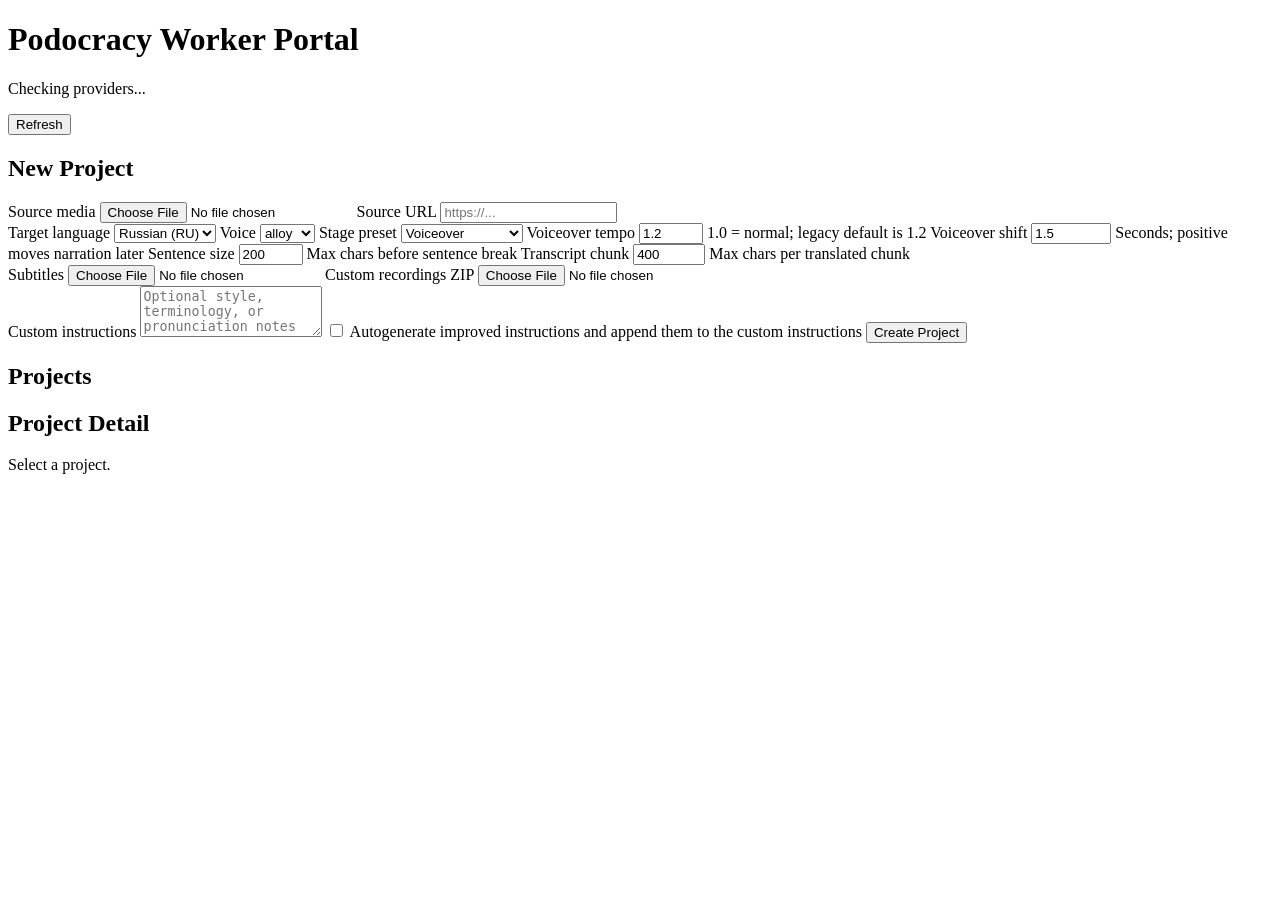
==== apps/web/index.html @ 25b76e1e "Add checkbox for autogenerating custom instructions in project creation form; update OpenAI model ve" ====
<!doctype html>
<html lang="en">
  <head>
    <meta charset="utf-8">
    <meta name="viewport" content="width=device-width, initial-scale=1">
    <title>Podocracy Worker Portal</title>
    <link rel="stylesheet" href="/styles.css">
  </head>
  <body>
    <main class="shell">
      <header class="topbar">
        <div>
          <h1>Podocracy Worker Portal</h1>
          <p id="provider-status">Checking providers...</p>
        </div>
        <button id="refresh">Refresh</button>
      </header>

      <section class="panel">
        <h2>New Project</h2>
        <form id="project-form">
          <label>
            Source media
            <input type="file" name="source" accept=".mp3,.mp4,.m4a,.wav,.url,audio/*,video/*">
          </label>

          <label>
            Source URL
            <input type="url" name="source_url" placeholder="https://...">
          </label>

          <div class="grid">
            <label>
              Target language
              <select name="language">
                <option value="RU" selected>Russian (RU)</option>
                <option value="ES">Spanish (ES)</option>
                <option value="FR">French (FR)</option>
                <option value="DE">German (DE)</option>
                <option value="IT">Italian (IT)</option>
              </select>
            </label>

            <label>
              Voice
              <select name="voice">
                <option value="alloy" selected>alloy</option>
                <option value="verse">verse</option>
                <option value="coral">coral</option>
                <option value="sage">sage</option>
              </select>
            </label>

            <label>
              Stage preset
              <select name="stage_preset">
                <option value="voiceover" selected>Voiceover</option>
                <option value="full">Full with improve</option>
                <option value="translate-only">Translate only</option>
              </select>
            </label>

            <label>
              Voiceover tempo
              <input type="number" name="voiceover_tempo" min="0.5" max="2" step="0.05" value="1.2">
              <span class="muted">1.0 = normal; legacy default is 1.2</span>
            </label>

            <label>
              Voiceover shift
              <input type="number" name="voiceover_shift" min="-300" max="300" step="0.1" value="1.5">
              <span class="muted">Seconds; positive moves narration later</span>
            </label>

            <label>
              Sentence size
              <input type="number" name="max_char_chunk_per_sentence" min="20" max="5000" step="10" value="200">
              <span class="muted">Max chars before sentence break</span>
            </label>

            <label>
              Transcript chunk
              <input type="number" name="max_char_chunk" min="50" max="20000" step="50" value="400">
              <span class="muted">Max chars per translated chunk</span>
            </label>
          </div>

          <div class="grid">
            <label>
              Subtitles
              <input type="file" name="subtitle_file" accept=".srt,.vtt,.sbv,.txt">
            </label>

            <label>
              Custom recordings ZIP
              <input type="file" name="custom_recordings" accept=".zip">
            </label>
          </div>

          <label>
            Custom instructions
            <textarea name="custom_instructions" rows="3" placeholder="Optional style, terminology, or pronunciation notes"></textarea>
          </label>

          <label class="check">
            <input type="checkbox" name="autogenerate_custom_instructions">
            Autogenerate improved instructions and append them to the custom instructions
          </label>

          <button type="submit">Create Project</button>
        </form>
      </section>

      <section class="split">
        <div class="panel">
          <h2>Projects</h2>
          <div id="projects" class="projects"></div>
        </div>

        <div class="panel">
          <h2>Project Detail</h2>
          <div id="detail" class="detail empty">Select a project.</div>
        </div>
      </section>
    </main>

    <script src="/app.js"></script>
  </body>
</html>
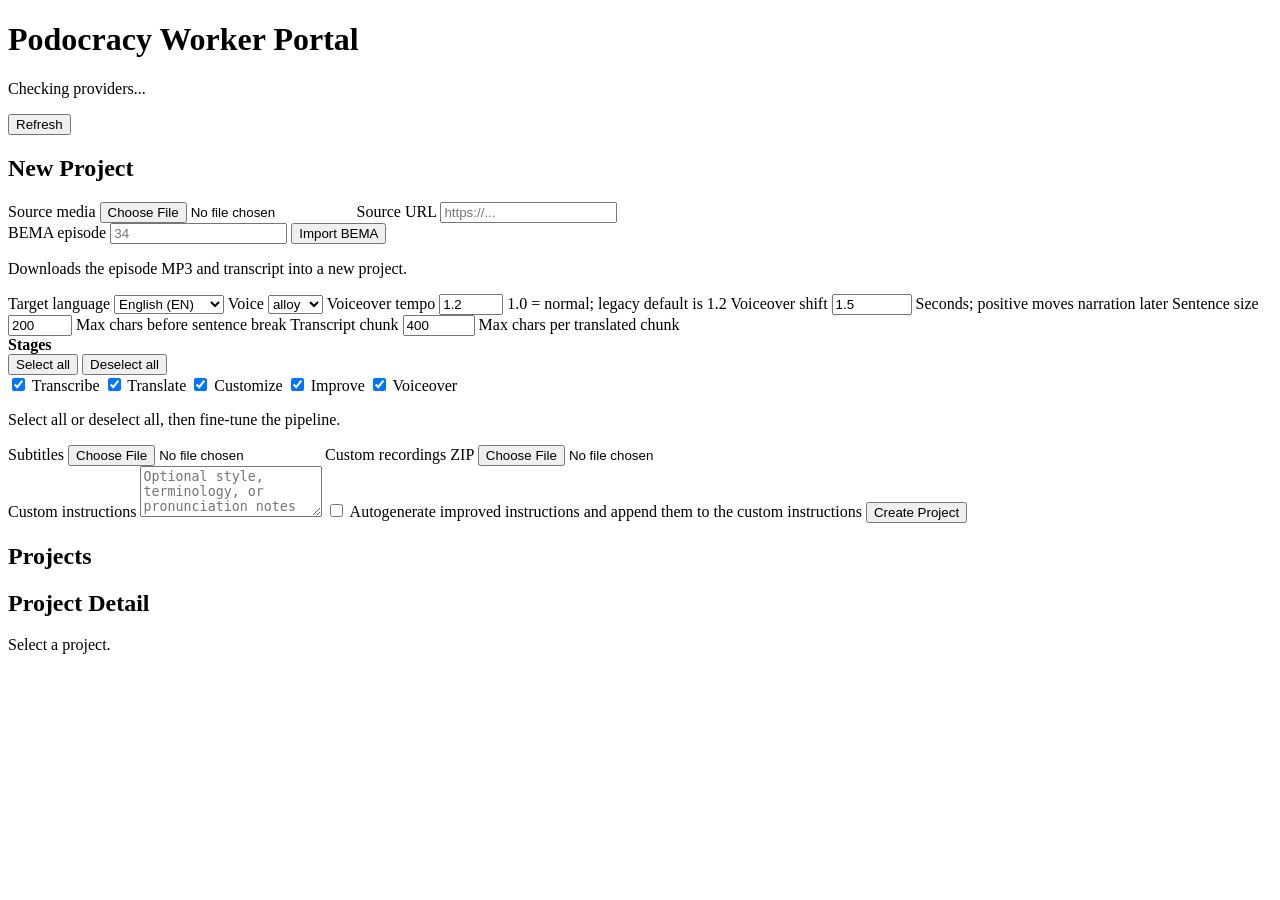
==== commit 6258a3ca: "v010 Release v0.1.0" ====
--- a/apps/web/index.html
+++ b/apps/web/index.html
@@ -19,6 +19,7 @@
       <section class="panel">
         <h2>New Project</h2>
         <form id="project-form">
+          <input type="hidden" name="translation_provider" value="openai">
           <label>
             Source media
             <input type="file" name="source" accept=".mp3,.mp4,.m4a,.wav,.url,audio/*,video/*">
@@ -29,11 +30,24 @@
             <input type="url" name="source_url" placeholder="https://...">
           </label>
 
+          <div class="inline-row">
+            <label>
+              BEMA episode
+              <input type="number" name="bema_episode" min="1" placeholder="34">
+            </label>
+            <button type="button" id="import-bema" class="secondary">Import BEMA</button>
+          </div>
+          <p class="muted">Downloads the episode MP3 and transcript into a new project.</p>
+
           <div class="grid">
             <label>
               Target language
               <select name="language">
-                <option value="RU" selected>Russian (RU)</option>
+                <option value="EN" selected>English (EN)</option>
+                <option value="RU">Russian (RU)</option>
+                <option value="UK">Ukrainian (UK)</option>
+                <option value="JA">Japanese (JA)</option>
+                <option value="ZH">Chinese (ZH)</option>
                 <option value="ES">Spanish (ES)</option>
                 <option value="FR">French (FR)</option>
                 <option value="DE">German (DE)</option>
@@ -48,15 +62,6 @@
                 <option value="verse">verse</option>
                 <option value="coral">coral</option>
                 <option value="sage">sage</option>
-              </select>
-            </label>
-
-            <label>
-              Stage preset
-              <select name="stage_preset">
-                <option value="voiceover" selected>Voiceover</option>
-                <option value="full">Full with improve</option>
-                <option value="translate-only">Translate only</option>
               </select>
             </label>
 
@@ -83,6 +88,24 @@
               <input type="number" name="max_char_chunk" min="50" max="20000" step="50" value="400">
               <span class="muted">Max chars per translated chunk</span>
             </label>
+          </div>
+
+          <div class="stage-picker">
+            <div class="stage-picker-header">
+              <strong>Stages</strong>
+              <div class="stage-picker-actions">
+                <button type="button" class="secondary" id="stages-select-all">Select all</button>
+                <button type="button" class="secondary" id="stages-deselect-all">Deselect all</button>
+              </div>
+            </div>
+            <div class="stage-picker-grid" id="stage-picker">
+              <label><input type="checkbox" name="stage" value="transcribe" checked> Transcribe</label>
+              <label><input type="checkbox" name="stage" value="translate" checked> Translate</label>
+              <label><input type="checkbox" name="stage" value="customize" checked> Customize</label>
+              <label><input type="checkbox" name="stage" value="improve" checked> Improve</label>
+              <label><input type="checkbox" name="stage" value="voiceover" checked> Voiceover</label>
+            </div>
+            <p class="muted">Select all or deselect all, then fine-tune the pipeline.</p>
           </div>
 
           <div class="grid">
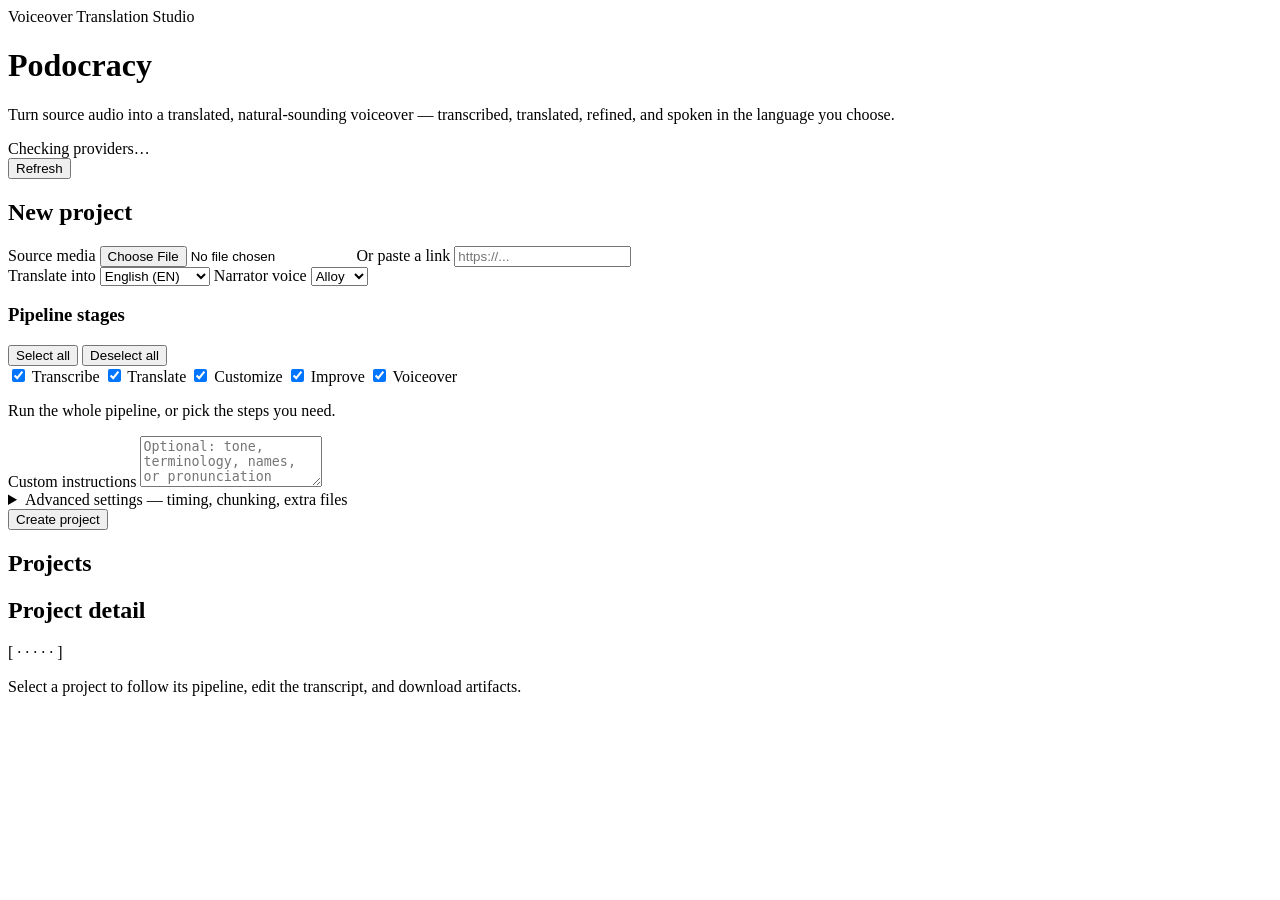
==== commit 1e3ce456: "Enhance frontend and styling for improved user experience. Update app.js to manage action messages a" ====
--- a/apps/web/index.html
+++ b/apps/web/index.html
@@ -3,45 +3,46 @@
   <head>
     <meta charset="utf-8">
     <meta name="viewport" content="width=device-width, initial-scale=1">
-    <title>Podocracy Worker Portal</title>
+    <title>Podocracy — Voiceover Translation Studio</title>
+    <link rel="preconnect" href="https://fonts.googleapis.com">
+    <link rel="preconnect" href="https://fonts.gstatic.com" crossorigin>
+    <link rel="stylesheet" href="https://fonts.googleapis.com/css2?family=Fraunces:opsz,wght@9..144,500;9..144,600&family=Hanken+Grotesk:wght@400;500;600;700&display=swap">
     <link rel="stylesheet" href="/styles.css">
   </head>
   <body>
     <main class="shell">
-      <header class="topbar">
-        <div>
-          <h1>Podocracy Worker Portal</h1>
-          <p id="provider-status">Checking providers...</p>
+      <header class="topbar reveal">
+        <div class="brand">
+          <span class="eyebrow">Voiceover Translation Studio</span>
+          <h1>Podocracy</h1>
+          <p class="tagline">Turn source audio into a translated, natural-sounding voiceover &mdash; transcribed, translated, refined, and spoken in the language you choose.</p>
+          <div id="provider-status" class="providers" aria-live="polite">Checking providers&hellip;</div>
         </div>
-        <button id="refresh">Refresh</button>
+        <div class="topbar-actions">
+          <button id="refresh" class="secondary" type="button">Refresh</button>
+        </div>
       </header>
 
-      <section class="panel">
-        <h2>New Project</h2>
+      <section class="panel reveal">
+        <h2>New project</h2>
+        <p id="form-message" class="message" role="status" aria-live="polite"></p>
         <form id="project-form">
           <input type="hidden" name="translation_provider" value="openai">
-          <label>
-            Source media
-            <input type="file" name="source" accept=".mp3,.mp4,.m4a,.wav,.url,audio/*,video/*">
-          </label>
 
-          <label>
-            Source URL
-            <input type="url" name="source_url" placeholder="https://...">
-          </label>
-
-          <div class="inline-row">
+          <div class="field-pair">
             <label>
-              BEMA episode
-              <input type="number" name="bema_episode" min="1" placeholder="34">
+              Source media
+              <input type="file" name="source" accept=".mp3,.mp4,.m4a,.wav,.url,audio/*,video/*">
             </label>
-            <button type="button" id="import-bema" class="secondary">Import BEMA</button>
+            <label>
+              Or paste a link
+              <input type="url" name="source_url" placeholder="https://...">
+            </label>
           </div>
-          <p class="muted">Downloads the episode MP3 and transcript into a new project.</p>
 
           <div class="grid">
             <label>
-              Target language
+              Translate into
               <select name="language">
                 <option value="EN" selected>English (EN)</option>
                 <option value="RU">Russian (RU)</option>
@@ -56,43 +57,19 @@
             </label>
 
             <label>
-              Voice
+              Narrator voice
               <select name="voice">
-                <option value="alloy" selected>alloy</option>
-                <option value="verse">verse</option>
-                <option value="coral">coral</option>
-                <option value="sage">sage</option>
+                <option value="alloy" selected>Alloy</option>
+                <option value="verse">Verse</option>
+                <option value="coral">Coral</option>
+                <option value="sage">Sage</option>
               </select>
-            </label>
-
-            <label>
-              Voiceover tempo
-              <input type="number" name="voiceover_tempo" min="0.5" max="2" step="0.05" value="1.2">
-              <span class="muted">1.0 = normal; legacy default is 1.2</span>
-            </label>
-
-            <label>
-              Voiceover shift
-              <input type="number" name="voiceover_shift" min="-300" max="300" step="0.1" value="1.5">
-              <span class="muted">Seconds; positive moves narration later</span>
-            </label>
-
-            <label>
-              Sentence size
-              <input type="number" name="max_char_chunk_per_sentence" min="20" max="5000" step="10" value="200">
-              <span class="muted">Max chars before sentence break</span>
-            </label>
-
-            <label>
-              Transcript chunk
-              <input type="number" name="max_char_chunk" min="50" max="20000" step="50" value="400">
-              <span class="muted">Max chars per translated chunk</span>
             </label>
           </div>
 
           <div class="stage-picker">
             <div class="stage-picker-header">
-              <strong>Stages</strong>
+              <h3>Pipeline stages</h3>
               <div class="stage-picker-actions">
                 <button type="button" class="secondary" id="stages-select-all">Select all</button>
                 <button type="button" class="secondary" id="stages-deselect-all">Deselect all</button>
@@ -105,44 +82,95 @@
               <label><input type="checkbox" name="stage" value="improve" checked> Improve</label>
               <label><input type="checkbox" name="stage" value="voiceover" checked> Voiceover</label>
             </div>
-            <p class="muted">Select all or deselect all, then fine-tune the pipeline.</p>
-          </div>
-
-          <div class="grid">
-            <label>
-              Subtitles
-              <input type="file" name="subtitle_file" accept=".srt,.vtt,.sbv,.txt">
-            </label>
-
-            <label>
-              Custom recordings ZIP
-              <input type="file" name="custom_recordings" accept=".zip">
-            </label>
+            <p class="muted">Run the whole pipeline, or pick the steps you need.</p>
           </div>
 
           <label>
             Custom instructions
-            <textarea name="custom_instructions" rows="3" placeholder="Optional style, terminology, or pronunciation notes"></textarea>
+            <textarea name="custom_instructions" rows="3" placeholder="Optional: tone, terminology, names, or pronunciation notes"></textarea>
           </label>
 
-          <label class="check">
-            <input type="checkbox" name="autogenerate_custom_instructions">
-            Autogenerate improved instructions and append them to the custom instructions
-          </label>
+          <details class="advanced">
+            <summary>Advanced settings <span class="muted">&mdash; timing, chunking, extra files</span></summary>
+            <div class="advanced-body">
+              <div class="grid">
+                <label>
+                  Voiceover speed
+                  <input type="number" name="voiceover_tempo" min="0.5" max="2" step="0.05" value="1.2">
+                  <span class="muted">1.0 = normal; default 1.2</span>
+                </label>
 
-          <button type="submit">Create Project</button>
+                <label>
+                  Narration timing offset
+                  <input type="number" name="voiceover_shift" min="-300" max="300" step="0.1" value="1.5">
+                  <span class="muted">Seconds; positive starts narration later</span>
+                </label>
+
+                <label>
+                  Max sentence length
+                  <input type="number" name="max_char_chunk_per_sentence" min="20" max="5000" step="10" value="200">
+                  <span class="muted">Characters before a sentence break</span>
+                </label>
+
+                <label>
+                  Translation chunk size
+                  <input type="number" name="max_char_chunk" min="50" max="20000" step="50" value="400">
+                  <span class="muted">Characters per translated chunk</span>
+                </label>
+              </div>
+
+              <div class="field-pair">
+                <label>
+                  Subtitle file
+                  <input type="file" name="subtitle_file" accept=".srt,.vtt,.sbv,.txt">
+                </label>
+
+                <label>
+                  Custom recordings (ZIP)
+                  <input type="file" name="custom_recordings" accept=".zip">
+                </label>
+              </div>
+
+              <label class="check">
+                <input type="checkbox" name="autogenerate_custom_instructions">
+                <span>Auto-generate improved instructions and append them to the custom instructions above</span>
+              </label>
+
+              <div class="inline-row">
+                <label>
+                  Import from BEMA episode
+                  <input type="number" name="bema_episode" min="1" placeholder="34">
+                </label>
+                <button type="button" id="import-bema" class="secondary">Import episode</button>
+              </div>
+              <p class="muted">Downloads the episode audio and transcript into a new project.</p>
+            </div>
+          </details>
+
+          <button type="submit">Create project</button>
         </form>
       </section>
 
       <section class="split">
         <div class="panel">
           <h2>Projects</h2>
-          <div id="projects" class="projects"></div>
+          <div id="projects" class="projects">
+            <div class="skeleton">
+              <div class="skeleton-row"></div>
+              <div class="skeleton-row"></div>
+              <div class="skeleton-row"></div>
+            </div>
+          </div>
         </div>
 
         <div class="panel">
-          <h2>Project Detail</h2>
-          <div id="detail" class="detail empty">Select a project.</div>
+          <h2>Project detail</h2>
+          <div id="detail" class="detail">
+            <div class="empty-state">
+              <span class="empty-illo">[ &middot; &middot; &middot; &middot; &middot; ]</span>
+              <p class="empty">Select a project to follow its pipeline, edit the transcript, and download artifacts.</p>
+            </div>
+          </div>
         </div>
       </section>
     </main>
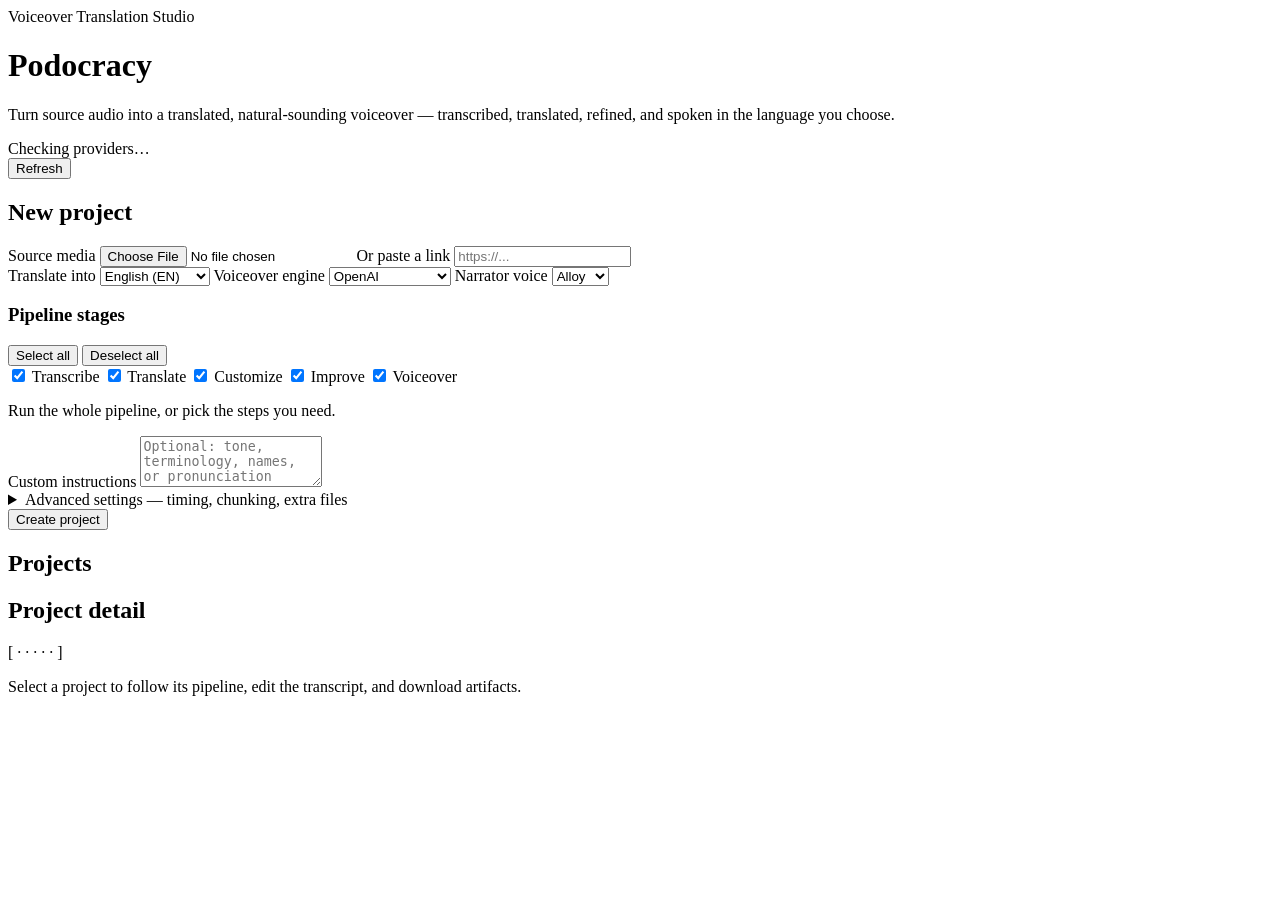
==== commit fda197a8: "feat: add local VibeVoice TTS provider Point the voiceover stage at a self-hosted, OpenAI-compatible" ====
--- a/apps/web/index.html
+++ b/apps/web/index.html
@@ -3,7 +3,14 @@
   <head>
     <meta charset="utf-8">
     <meta name="viewport" content="width=device-width, initial-scale=1">
+    <meta name="theme-color" content="#e2543b">
+    <meta name="application-name" content="Podocracy">
+    <meta name="apple-mobile-web-app-capable" content="yes">
+    <meta name="apple-mobile-web-app-title" content="Podocracy">
     <title>Podocracy — Voiceover Translation Studio</title>
+    <link rel="icon" href="/favicon.svg" type="image/svg+xml">
+    <link rel="apple-touch-icon" href="/apple-touch-icon.png">
+    <link rel="manifest" href="/manifest.webmanifest">
     <link rel="preconnect" href="https://fonts.googleapis.com">
     <link rel="preconnect" href="https://fonts.gstatic.com" crossorigin>
     <link rel="stylesheet" href="https://fonts.googleapis.com/css2?family=Fraunces:opsz,wght@9..144,500;9..144,600&family=Hanken+Grotesk:wght@400;500;600;700&display=swap">
@@ -24,12 +31,12 @@
       </header>
 
       <section class="panel reveal">
-        <h2>New project</h2>
+        <h2 id="project-form-title">New project</h2>
         <p id="form-message" class="message" role="status" aria-live="polite"></p>
         <form id="project-form">
           <input type="hidden" name="translation_provider" value="openai">
 
-          <div class="field-pair">
+          <div class="field-pair" id="source-fields">
             <label>
               Source media
               <input type="file" name="source" accept=".mp3,.mp4,.m4a,.wav,.url,audio/*,video/*">
@@ -57,15 +64,32 @@
             </label>
 
             <label>
+              Voiceover engine
+              <select name="tts_api" id="tts-engine">
+                <option value="openai" selected>OpenAI</option>
+                <option value="elevenlabs">ElevenLabs</option>
+                <option value="vibevoice">VibeVoice (local)</option>
+              </select>
+              <span class="muted" id="tts-engine-hint"></span>
+            </label>
+
+            <label>
               Narrator voice
-              <select name="voice">
+              <select name="voice" id="voice-select">
                 <option value="alloy" selected>Alloy</option>
                 <option value="verse">Verse</option>
                 <option value="coral">Coral</option>
                 <option value="sage">Sage</option>
               </select>
-            </label>
-          </div>
+              <input type="text" name="voice" id="voice-input" placeholder="Voice id from your VibeVoice server" hidden disabled>
+              <span class="muted" id="voice-hint" hidden></span>
+            </label>
+          </div>
+
+          <p id="tts-notice" class="notice" role="status" aria-live="polite" hidden>
+            <span id="tts-notice-text"></span>
+            <button type="button" class="notice-dismiss" id="tts-notice-dismiss" aria-label="Dismiss">&times;</button>
+          </p>
 
           <div class="stage-picker">
             <div class="stage-picker-header">
@@ -94,6 +118,20 @@
             <summary>Advanced settings <span class="muted">&mdash; timing, chunking, extra files</span></summary>
             <div class="advanced-body">
               <div class="grid">
+                <label class="check">
+                  <input type="checkbox" name="speaker_recognition">
+                  <span>
+                    Recognize speakers
+                    <span class="muted">Runs local pyannote; first use requires HF_TOKEN and downloads Community-1</span>
+                  </span>
+                </label>
+
+                <label>
+                  Number of speakers
+                  <input type="number" name="number_of_speakers" min="1" max="20" step="1" value="2" disabled>
+                  <span class="muted">Used when speaker recognition is enabled</span>
+                </label>
+
                 <label>
                   Voiceover speed
                   <input type="number" name="voiceover_tempo" min="0.5" max="2" step="0.05" value="1.2">
@@ -143,11 +181,14 @@
                 </label>
                 <button type="button" id="import-bema" class="secondary">Import episode</button>
               </div>
-              <p class="muted">Downloads the episode audio and transcript into a new project.</p>
+              <p class="muted">Downloads the episode audio and transcript as a draft. You can then configure it before processing.</p>
             </div>
           </details>
 
-          <button type="submit">Create project</button>
+          <div class="form-actions">
+            <button type="submit" id="submit-project">Create project</button>
+            <button type="button" id="cancel-draft" class="secondary" hidden>Create a different project</button>
+          </div>
         </form>
       </section>
 
@@ -176,5 +217,6 @@
     </main>
 
     <script src="/app.js"></script>
+    <script src="/pwa.js"></script>
   </body>
 </html>
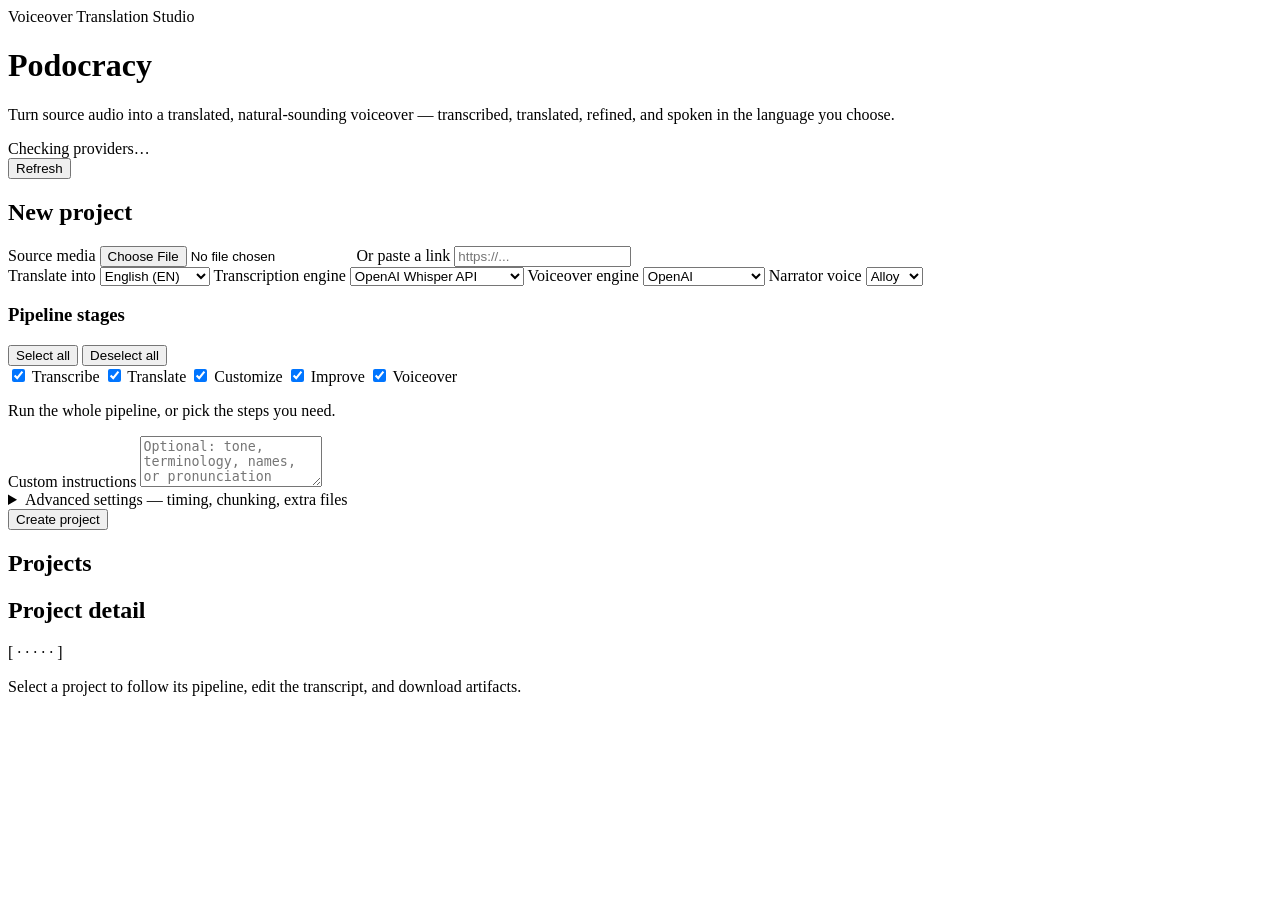
==== commit ae87b831: "feat: introduce an STT provider boundary Transcription was coupled to OpenAI Whisper through whisper" ====
--- a/apps/web/index.html
+++ b/apps/web/index.html
@@ -64,6 +64,15 @@
             </label>
 
             <label>
+              Transcription engine
+              <select name="stt_provider" id="stt-engine">
+                <option value="openai" selected>OpenAI Whisper API</option>
+                <option value="local-whisper">Local Whisper (in worker)</option>
+              </select>
+              <span class="muted" id="stt-engine-hint"></span>
+            </label>
+
+            <label>
               Voiceover engine
               <select name="tts_api" id="tts-engine">
                 <option value="openai" selected>OpenAI</option>
